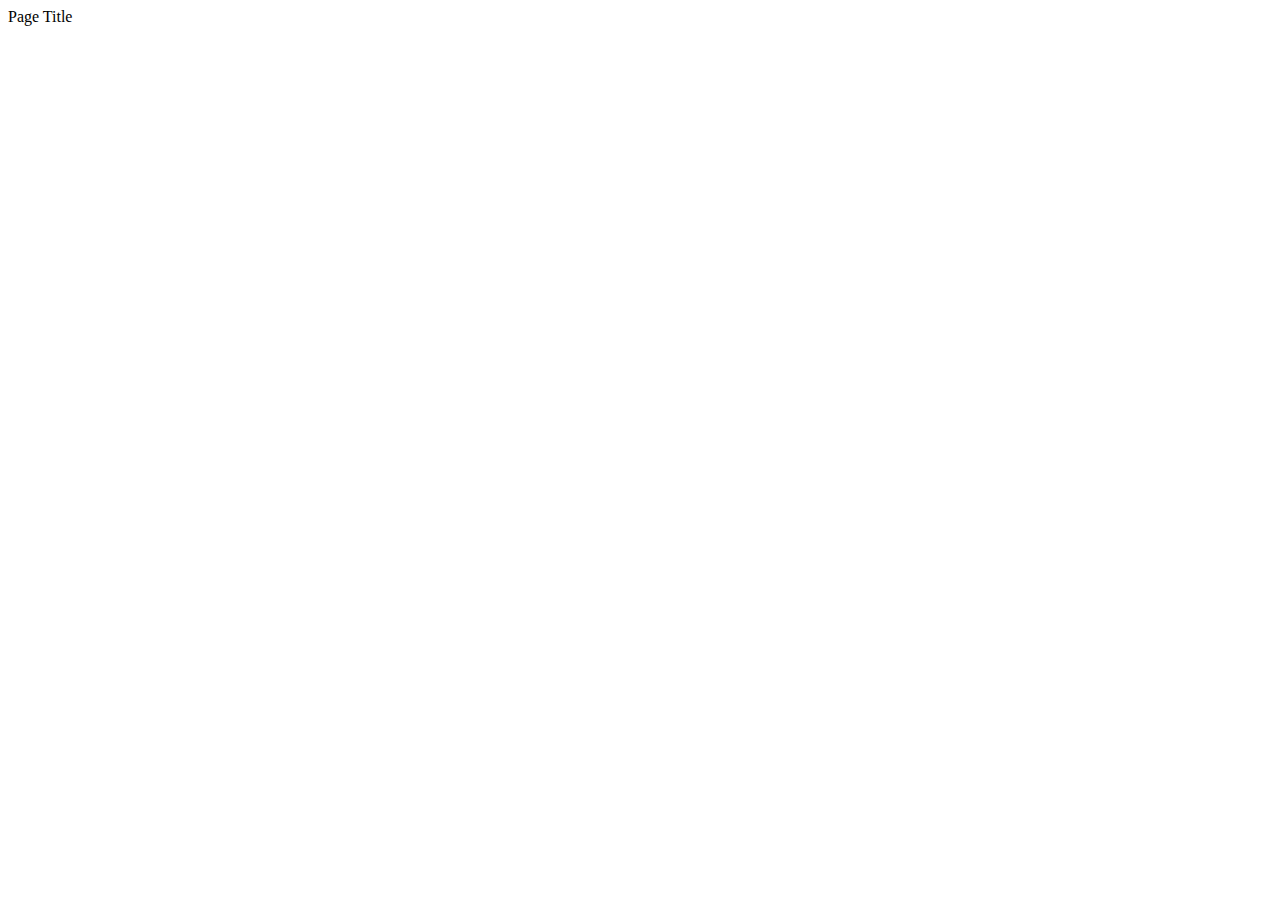
==== homeBlock.html @ 25091ab0 "homes" ====
<!DOCTYPE html>
<html>
    <head>
        <meta charset="UTF-8"
        <title>Page Title</title>
        <style>
            .homeContainer
            {
                
            }
        </style>
    </head>
    <body>
        <div class="homeContainer">
            <div class="header"></div>
            <div class="migas"></div>
            <div class="content"></div>
            <div class="footer"></div>
        </div>
    </body>
</html>
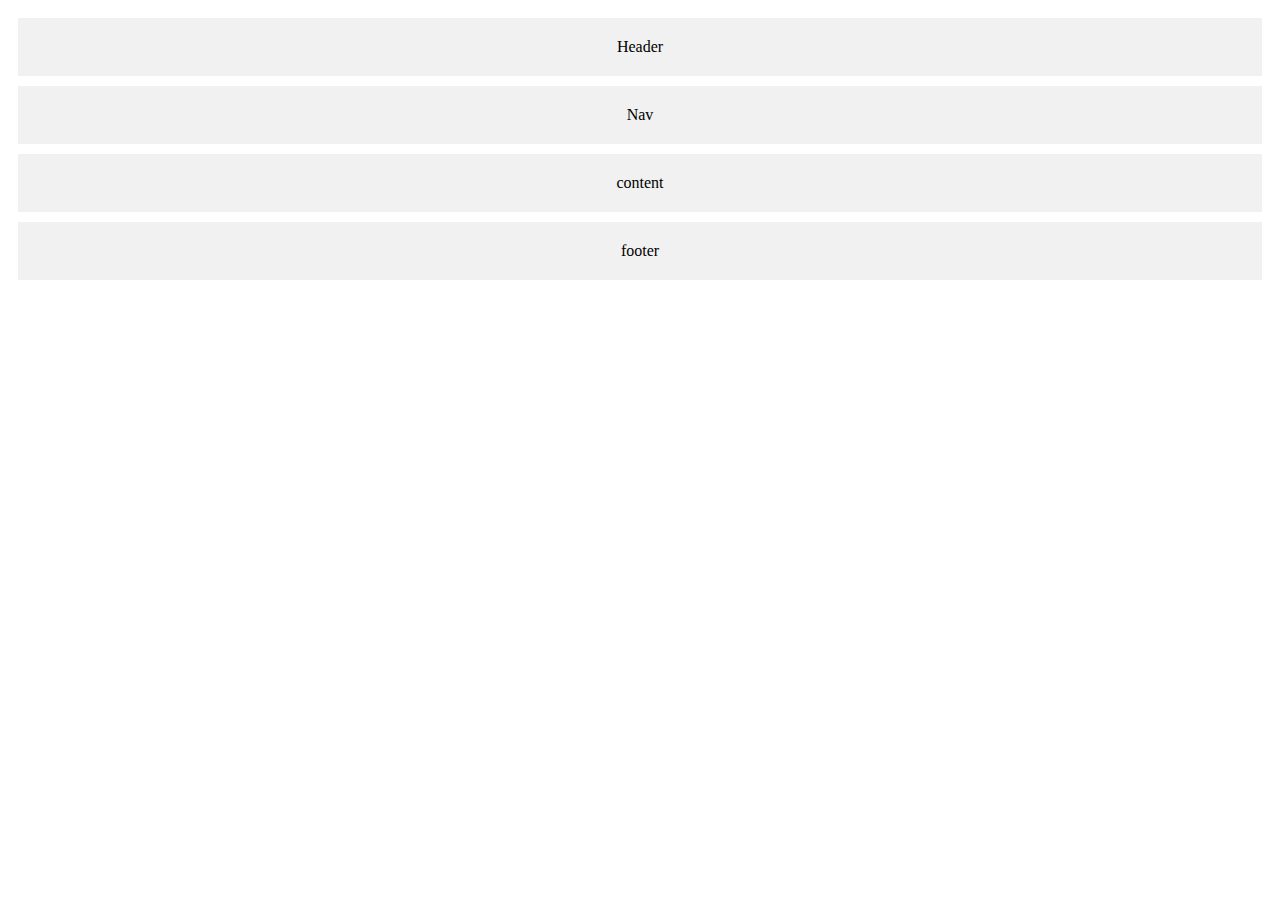
==== commit ae7780f0: "update" ====
--- a/homeBlock.html
+++ b/homeBlock.html
@@ -1,21 +1,34 @@
 <!DOCTYPE html>
 <html>
     <head>
-        <meta charset="UTF-8"
-        <title>Page Title</title>
+        <meta charset="UTF-8">
+        <title>Home Page</title>
         <style>
             .homeContainer
             {
-                
+                display: grid;
+                grid-template-areas: 
+                "header",
+                "migas"
+                "content",
+                "footer";
+                grid-gap: 10px;
+                padding: 10px;
+            }
+            .homeContainer div
+            {
+                padding: 20px;
+                text-align: center;
+                background-color: #f1f1f1;
             }
         </style>
     </head>
     <body>
         <div class="homeContainer">
-            <div class="header"></div>
-            <div class="migas"></div>
-            <div class="content"></div>
-            <div class="footer"></div>
+            <div class="header">Header</div>
+            <div class="nav">Nav</div>
+            <div class="content">content</div>
+            <div class="footer">footer</div>
         </div>
     </body>
 </html>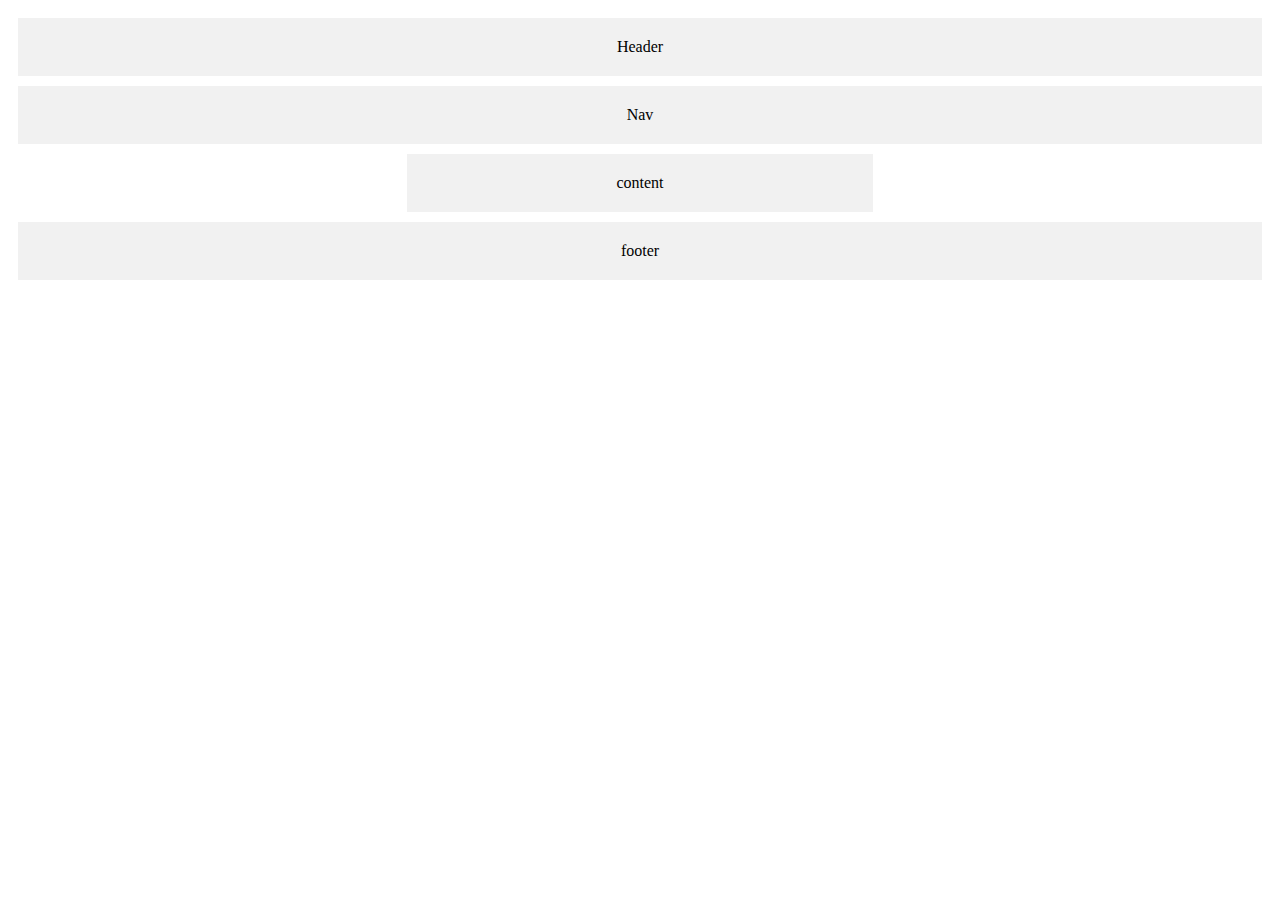
==== commit 8a98a4cb: "HOME BLOCK" ====
--- a/homeBlock.html
+++ b/homeBlock.html
@@ -8,10 +8,10 @@
             {
                 display: grid;
                 grid-template-areas: 
-                "header",
-                "migas"
-                "content",
-                "footer";
+                'header  header header'
+                'nav nav nav'
+                '. content  .'
+                'footer  footer footer';
                 grid-gap: 10px;
                 padding: 10px;
             }
@@ -20,6 +20,22 @@
                 padding: 20px;
                 text-align: center;
                 background-color: #f1f1f1;
+            }
+            .header {
+                grid-area: header;
+            }
+            .nav {
+                grid-area: nav;
+            }
+            .content {
+                grid-area: content;
+                background-color: #2196F3;
+            }
+            .aside {
+                grid-area: aside;
+            }
+            .footer {
+                grid-area: footer;
             }
         </style>
     </head>
